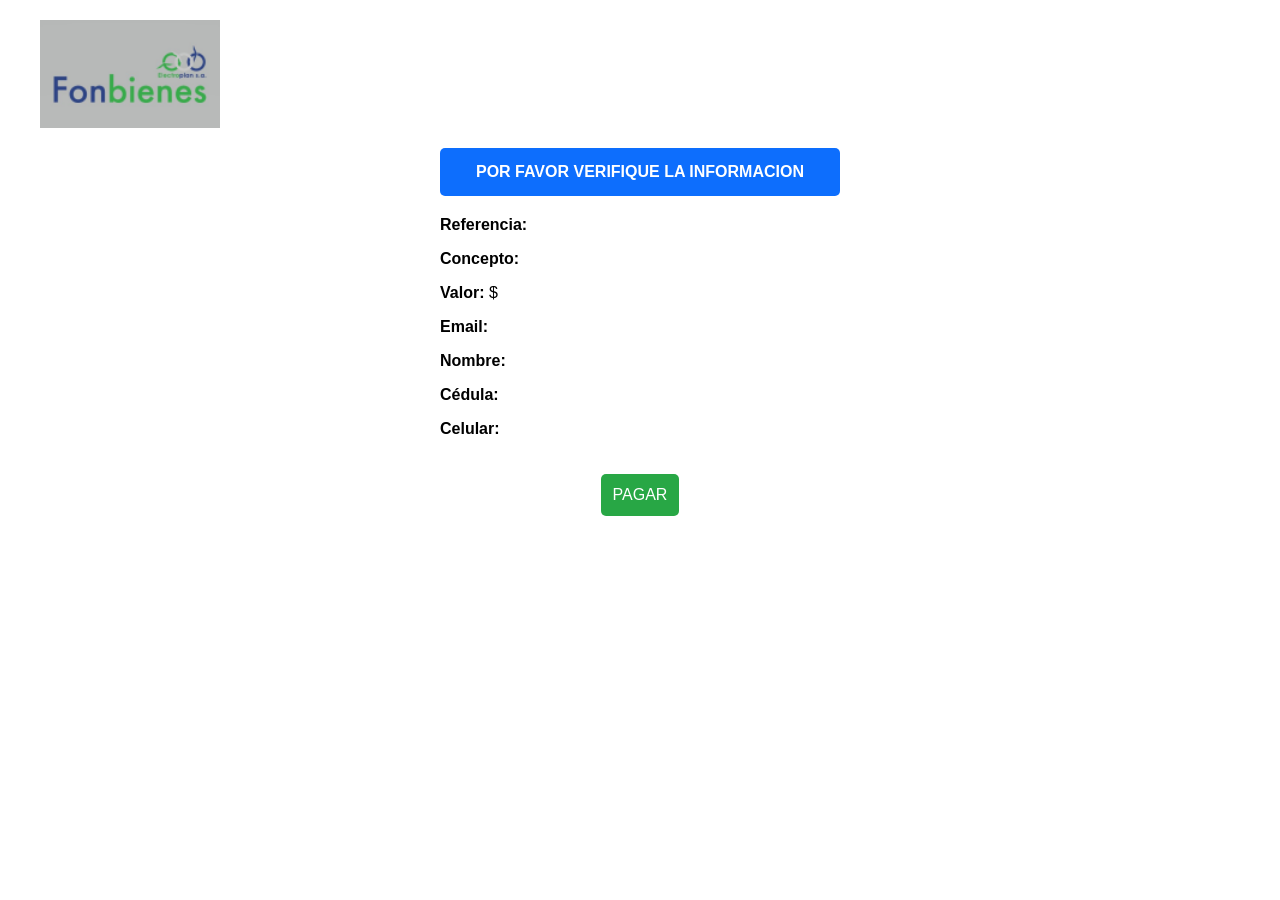
==== verificar.html @ 171e29bd "Update verificar.html" ====
<!DOCTYPE html>
<html lang="es">
<head>
<meta charset="UTF-8">
<title>Verificar Información</title>
<link rel="stylesheet" href="styles.css">
</head>

<body>

<header>
<img src="autologo.jpg" class="logo">
</header>

<div class="contenedor">

<div class="titulo">
POR FAVOR VERIFIQUE LA INFORMACION
</div>

<div class="datos">

<p><b>Referencia:</b> <span id="referencia"></span></p>
<p><b>Concepto:</b> <span id="concepto"></span></p>
<p><b>Valor:</b> $<span id="valor"></span></p>
<p><b>Email:</b> <span id="email"></span></p>
<p><b>Nombre:</b> <span id="nombre"></span></p>
<p><b>Cédula:</b> <span id="cedula"></span></p>
<p><b>Celular:</b> <span id="celular"></span></p>

</div>

<button onclick="mostrarQR()" class="pagar">
PAGAR
</button>

</div>


<!-- MODAL QR -->

<div id="modalQR" class="modal">

<div class="modalContenido">

<h3>Pagar con QR Bancolombia</h3>

<img src="qr.jpeg" class="qr">

<p class="guardar">
Mantén presionado el QR para guardarlo en tu galería
</p>

<div class="pasos">

<p>1. Guarde la imagen QR</p>
<p>2. Ingrese a su app MiBancolombia</p>
<p>3. Dar <b>Escanear código QR</b></p>
<p>4. Dar <b>Imagen</b> (seleccionar desde galería)</p>
<p>5. Seleccione el QR guardado</p>
<p>6. Ingrese el valor a pagar</p>
<p>7. Presione pagar</p>
<p>8. Enviar comprobante de pago al asesor</p>

</div>

<button onclick="cerrarQR()" class="cerrar">
CERRAR
</button>

</div>

</div>


<script>

// mostrar datos del formulario
const params = new URLSearchParams(window.location.search);

document.getElementById("r").textContent = params.get("referencia");
document.getElementById("c").textContent = params.get("concepto");
document.getElementById("v").textContent = params.get("valor");
document.getElementById("e").textContent = params.get("email");
document.getElementById("n").textContent = params.get("nombre");
document.getElementById("d").textContent = params.get("cedula");
document.getElementById("t").textContent = params.get("celular");

// abrir modal QR
function mostrarQR(){
document.getElementById("modalQR").style.display="flex";
}

function cerrarQR(){
document.getElementById("modalQR").style.display="none";
}

</script>

</body>
</html>
---- styles.css ----
body{
font-family: Arial, Helvetica, sans-serif;
background:white;
margin:0;
}

header{
width:100%;
padding:20px 40px;
display:flex;
justify-content:flex-start;
}

.logo{
width:180px;
}

.contenedor{
width:400px;
margin:auto;
text-align:center;
}

.titulo{
background:#0d6efd;
color:white;
padding:15px;
font-weight:bold;
border-radius:5px;
margin-bottom:20px;
}

form{
display:flex;
flex-direction:column;
gap:10px;
}

label{
text-align:left;
font-size:14px;
}

input{
padding:10px;
border:1px solid #ccc;
border-radius:5px;
}

button{
background:#28a745;
color:white;
padding:12px;
border:none;
border-radius:5px;
font-size:16px;
cursor:pointer;
margin-top:10px;
}

button:hover{
background:#218838;
}

.info{
margin-top:20px;
font-size:13px;
color:#444;
}

footer{
margin-top:40px;
background:#0d6efd;
color:white;
text-align:center;
padding:20px;
}

.logos{
margin-bottom:10px;
}

.logos img{
height:40px;
margin:0 10px;
}

/* reducir vigilado al 20% */
.logos img:first-child{
height:8px;
}


.datos{
text-align:left;
margin-top:20px;
}

.pagar{
background:#28a745;
color:white;
padding:12px;
border:none;
border-radius:5px;
margin-top:20px;
cursor:pointer;
}

.modal{
position:fixed;
top:0;
left:0;
width:100%;
height:100%;
background:rgba(0,0,0,0.6);
display:none;
justify-content:center;
align-items:center;
}

.modalContenido{
background:white;
padding:30px;
border-radius:8px;
width:350px;
text-align:center;
}

.qr{
width:200px;
margin:10px 0;
}

.pasos{
text-align:left;
font-size:14px;
margin-top:15px;
}

.cerrar{
margin-top:20px;
padding:10px;
border:none;
background:#0d6efd;
color:white;
border-radius:5px;
}
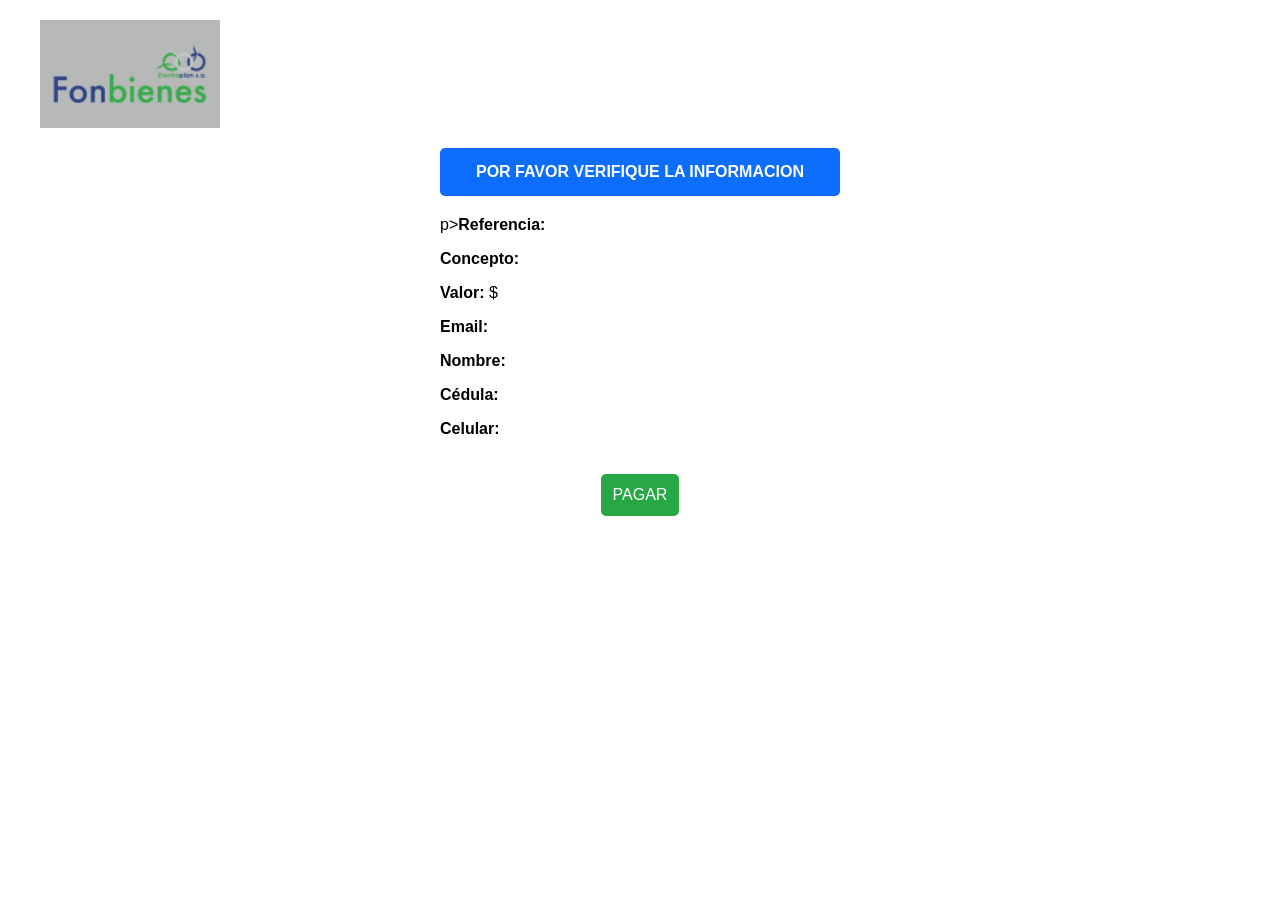
==== commit 1cfc5471: "Update verificar.html" ====
--- a/verificar.html
+++ b/verificar.html
@@ -20,7 +20,7 @@
 
 <div class="datos">
 
-<p><b>Referencia:</b> <span id="referencia"></span></p>
+p><b>Referencia:</b> <span id="referencia"></span></p>
 <p><b>Concepto:</b> <span id="concepto"></span></p>
 <p><b>Valor:</b> $<span id="valor"></span></p>
 <p><b>Email:</b> <span id="email"></span></p>
@@ -43,7 +43,7 @@
 
 <div class="modalContenido">
 
-<h3>Pagar con QR Bancolombia</h3>
+<h3>Pagar con Bancolombia</h3>
 
 <img src="qr.jpeg" class="qr">
 
@@ -72,19 +72,9 @@
 
 </div>
 
+<script src="verificar.js"></script>
 
 <script>
-
-// mostrar datos del formulario
-const params = new URLSearchParams(window.location.search);
-
-document.getElementById("r").textContent = params.get("referencia");
-document.getElementById("c").textContent = params.get("concepto");
-document.getElementById("v").textContent = params.get("valor");
-document.getElementById("e").textContent = params.get("email");
-document.getElementById("n").textContent = params.get("nombre");
-document.getElementById("d").textContent = params.get("cedula");
-document.getElementById("t").textContent = params.get("celular");
 
 // abrir modal QR
 function mostrarQR(){
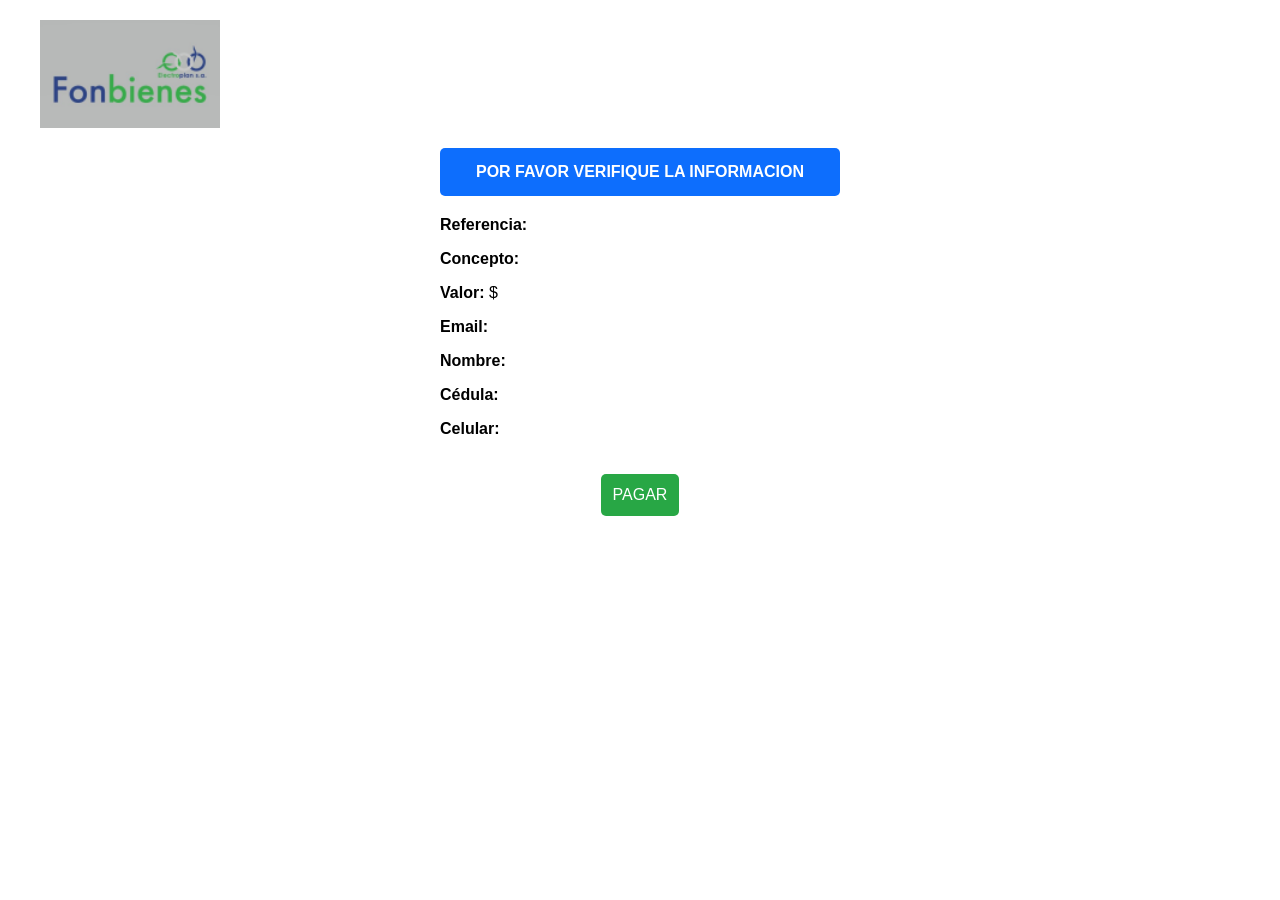
==== commit dbb89fea: "Update verificar.html" ====
--- a/verificar.html
+++ b/verificar.html
@@ -20,7 +20,7 @@
 
 <div class="datos">
 
-p><b>Referencia:</b> <span id="referencia"></span></p>
+<p><b>Referencia:</b> <span id="referencia"></span></p>
 <p><b>Concepto:</b> <span id="concepto"></span></p>
 <p><b>Valor:</b> $<span id="valor"></span></p>
 <p><b>Email:</b> <span id="email"></span></p>
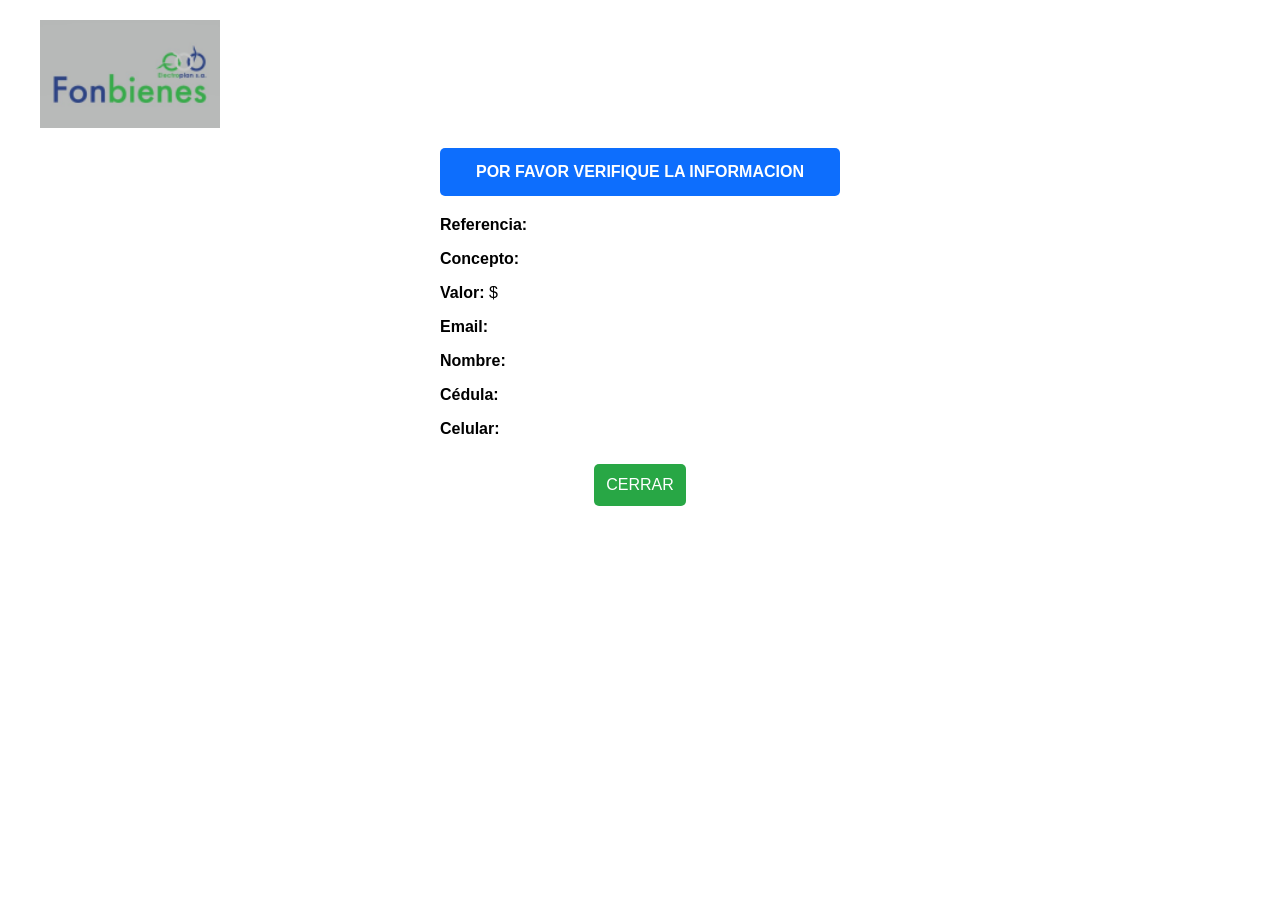
==== commit 3c0f4e3f: "Update verificar.html" ====
--- a/verificar.html
+++ b/verificar.html
@@ -2,6 +2,7 @@
 <html lang="es">
 <head>
 <meta charset="UTF-8">
+<meta name="viewport" content="width=device-width, initial-scale=1.0">
 <title>Verificar Información</title>
 <link rel="stylesheet" href="styles.css">
 </head>
@@ -30,8 +31,8 @@
 
 </div>
 
-<button onclick="mostrarQR()" class="pagar">
-PAGAR
+<button onclick="cerrarQR()" class="cerrar">
+CERRAR
 </button>
 
 </div>
@@ -39,19 +40,19 @@
 
 <!-- MODAL QR -->
 
-<div id="modalQR" class="modal">
+<div class="modal" id="qrModal">
 
-<div class="modalContenido">
+<div class="modal-content">
 
-<h3>Pagar con Bancolombia</h3>
+<img src="autologo.png" class="modal-logo">
 
-<img src="qr.jpeg" class="qr">
+<h2>Pago con Bancolombia</h2>
 
-<p class="guardar">
-Mantén presionado el QR para guardarlo en tu galería
-</p>
+<img src="qr.jpeg" class="qr-img"
 
-<div class="pasos">
+<p class="qr-save">Mantenga presionado el QR para guardarlo en su galería</p>
+
+<div class="steps">
 
 <p>1. Guarde la imagen QR</p>
 <p>2. Ingrese a su app MiBancolombia</p>
@@ -64,9 +65,7 @@
 
 </div>
 
-<button onclick="cerrarQR()" class="cerrar">
-CERRAR
-</button>
+<button class="close-btn" onclick="closeQR()">CERRAR</button>
 
 </div>
 
--- a/styles.css
+++ b/styles.css
@@ -106,42 +106,56 @@
 cursor:pointer;
 }
 
+/* MODAL */
+
 .modal{
 position:fixed;
 top:0;
 left:0;
 width:100%;
 height:100%;
-background:rgba(0,0,0,0.6);
+background:rgba(0,0,0,0.7);
 display:none;
+align-items:center;
 justify-content:center;
-align-items:center;
 }
 
-.modalContenido{
+.modal-content{
 background:white;
 padding:30px;
 border-radius:8px;
-width:350px;
 text-align:center;
+width:380px;
 }
 
-.qr{
-width:200px;
-margin:10px 0;
+.modal-logo{
+height:40px;
+margin-bottom:10px;
 }
 
-.pasos{
+.qr-img{
+width:200px;
+margin:15px 0;
+}
+
+.qr-save{
+font-size:13px;
+color:#666;
+}
+
+.steps{
 text-align:left;
 font-size:14px;
-margin-top:15px;
+margin-top:10px;
 }
 
-.cerrar{
-margin-top:20px;
-padding:10px;
-border:none;
+.close-btn{
 background:#0d6efd;
 color:white;
+border:none;
+padding:10px 20px;
+margin-top:15px;
 border-radius:5px;
+cursor:pointer;
 }
+
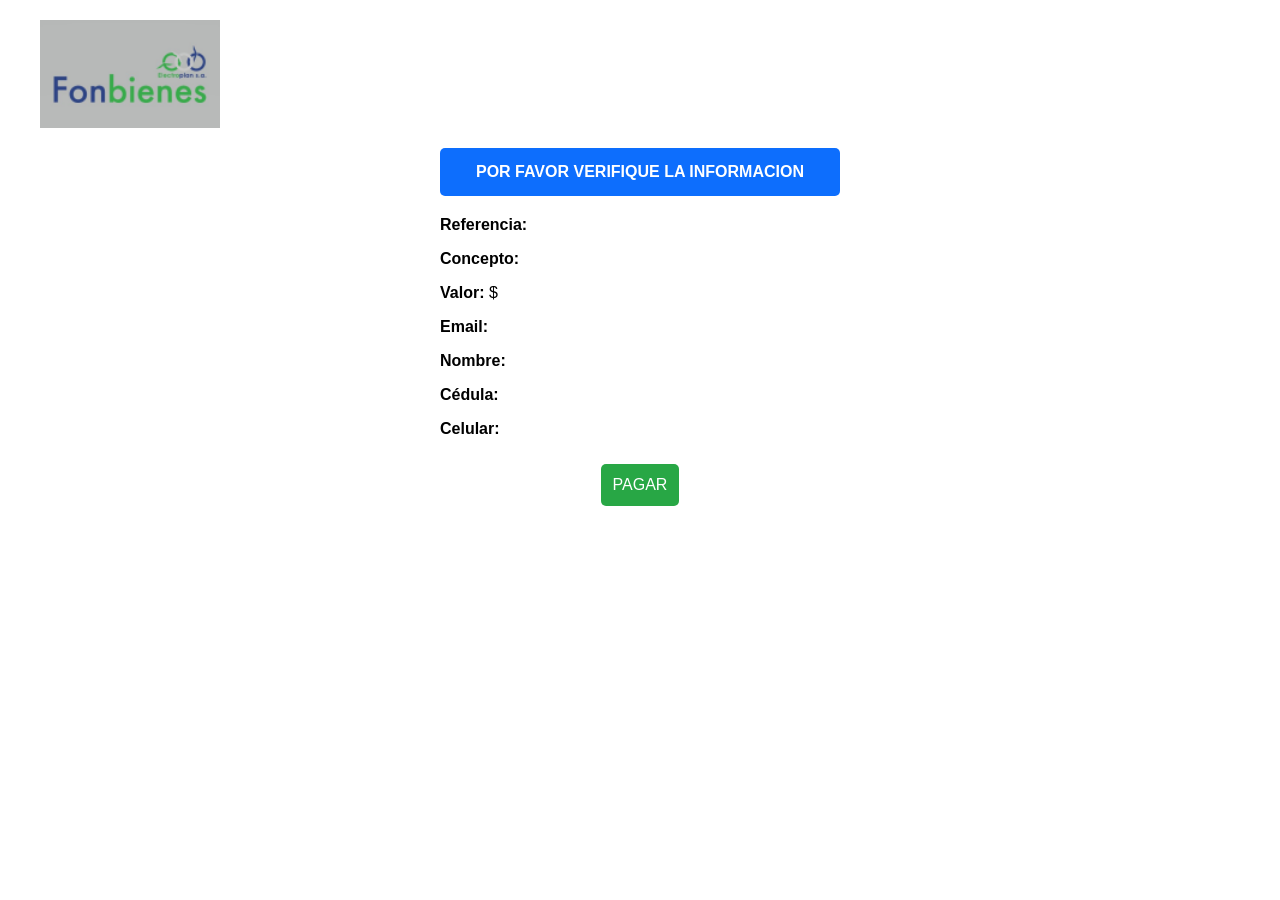
==== commit 86eba495: "Update verificar.html" ====
--- a/verificar.html
+++ b/verificar.html
@@ -31,9 +31,7 @@
 
 </div>
 
-<button onclick="cerrarQR()" class="cerrar">
-CERRAR
-</button>
+<button class="pay-btn" onclick="openQR()">PAGAR</button>
 
 </div>
 
